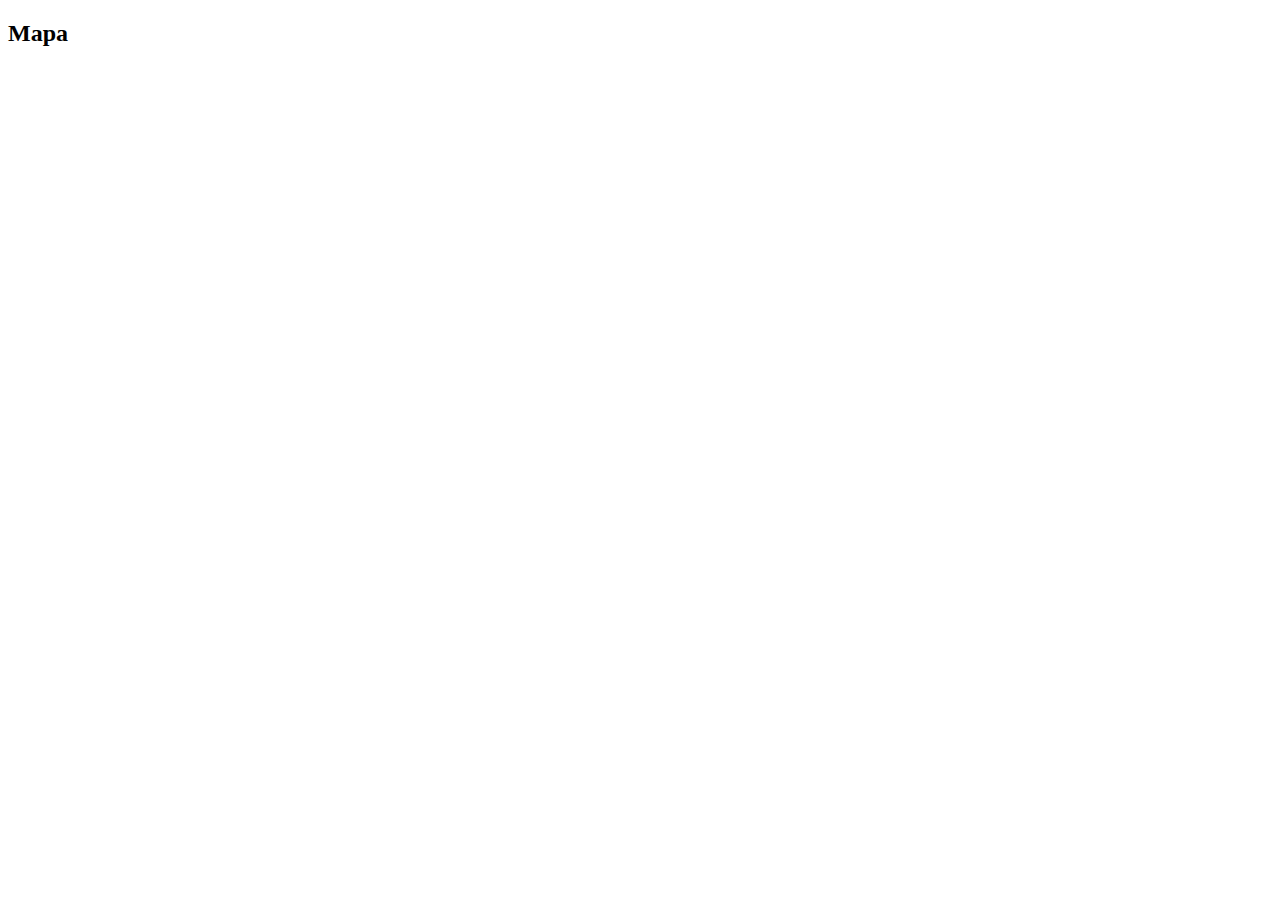
==== contacto.html @ c53cad23 "Estructura básica" ====
<!DOCTYPE html>
<html lang="en">
<head>
    <meta charset="UTF-8">
    <meta name="viewport" content="width=device-width, initial-scale=1.0">
    <title>Contacto</title>
</head>
<body>
    <h2>Mapa</h2>
    <iframe src="https://www.google.com/maps/embed?pb=!1m18!1m12!1m3!1d3284.0168881864242!2d-58.3841453251142!3d-34.603734457497524!2m3!1f0!2f0!3f0!3m2!1i1024!2i768!4f13.1!3m3!1m2!1s0x4aa9f0a6da5edb%3A0x11bead4e234e558b!2sObelisco!5e0!3m2!1ses-419!2sar!4v1696276902709!5m2!1ses-419!2sar" width="320" height="240" style="border:0;" allowfullscreen="" loading="lazy" referrerpolicy="no-referrer-when-downgrade"></iframe>
</body>
</html>
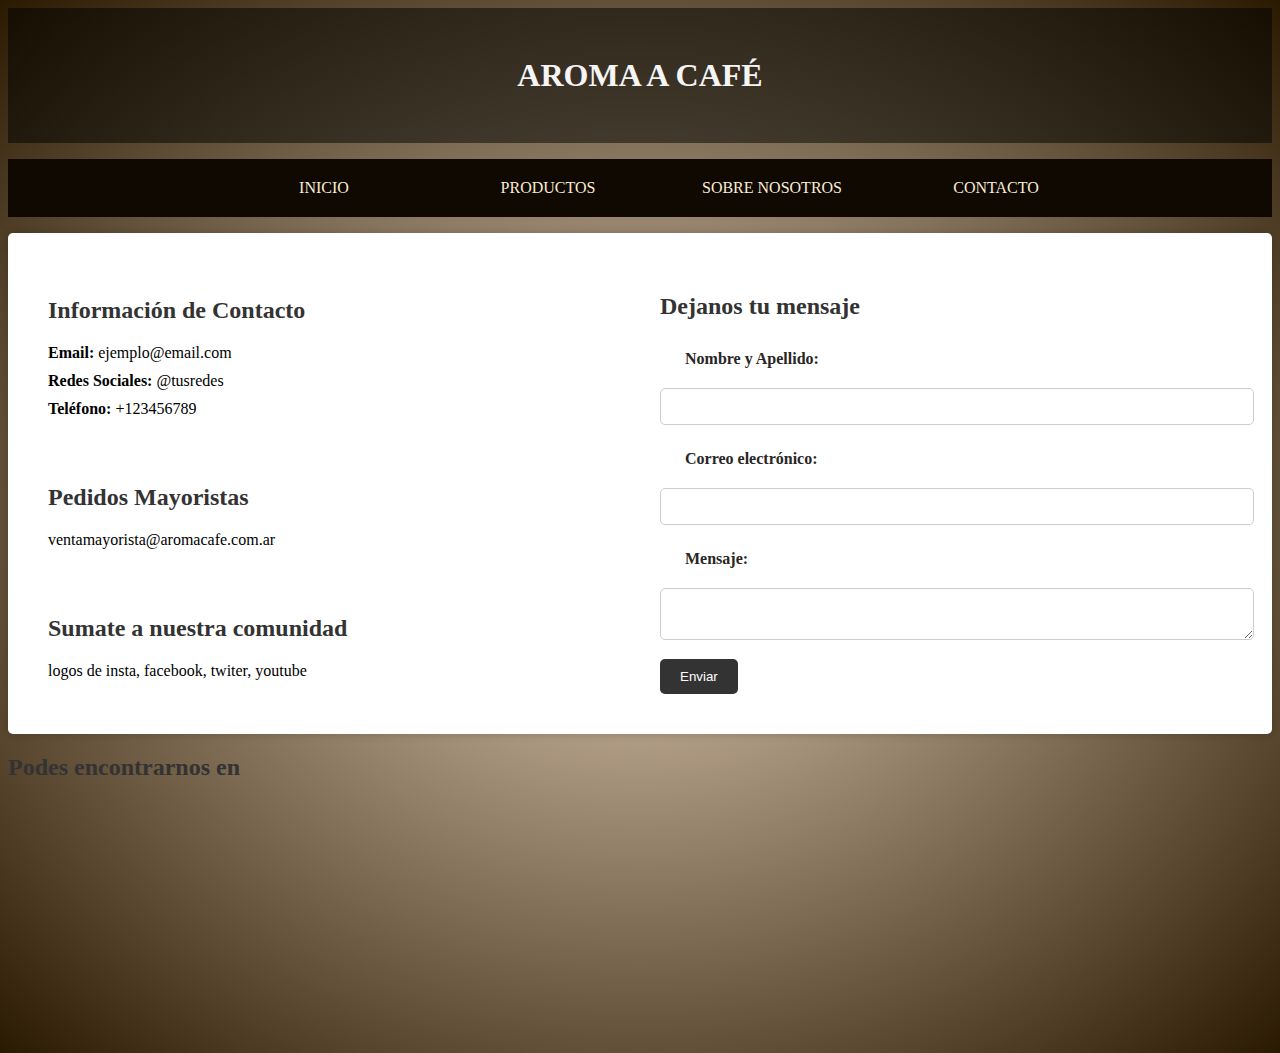
==== commit da2bd89a: "Update trabajo final" ====
--- a/contacto.html
+++ b/contacto.html
@@ -3,10 +3,71 @@
 <head>
     <meta charset="UTF-8">
     <meta name="viewport" content="width=device-width, initial-scale=1.0">
+    <link rel="STYLESHEET" href="./styles.css">
+    <link href="https://fonts.googleapis.com/css2?family=Play&display=swap" rel="stylesheet">
+    <script src="scripts.js"></script>
     <title>Contacto</title>
 </head>
 <body>
-    <h2>Mapa</h2>
+    <header>
+        <!-- MENU NAV  ------------------------------------------>
+        <div class="divHeader">
+            <div id="div1">
+                <h1>AROMA A CAFÉ</h1>
+            </div>
+            <nav id="nav">
+                <ul>
+                    <li><a href="index.html">INICIO</a></li>
+                    <li><a href="tienda.html">PRODUCTOS</a></li>
+                    <li><a href="nosotros.html">SOBRE NOSOTROS</a></li>
+                    <li><a href="contacto.html">CONTACTO</a></li>
+                </ul>
+            </nav>
+        </div>
+
+    </header>
+    <!-- FORMULARIO -->
+    <div class="container_form">
+        
+        <!-- iinformacion de la empresa a la derecha -->
+        <div class="contact-info">
+            <h2>Información de Contacto</h2>
+            <p><strong>Email:</strong> ejemplo@email.com</p>
+            <p><strong>Redes Sociales:</strong> @tusredes</p>
+            <p><strong>Teléfono:</strong> +123456789</p>
+            <br><br>
+            <h2>Pedidos Mayoristas</h2>
+            <p>ventamayorista@aromacafe.com.ar</p>
+            <br><br>
+            <h2>Sumate a nuestra comunidad</h2>
+            <p>logos de insta, facebook, twiter, youtube</p>
+        </div>
+        <!-- informacion del formulario a la izquierda -->
+        <div class="contact-form">
+            <form id="contact-form" onsubmit="return validacionForm()">
+                <h2>Dejanos tu mensaje</h2>
+                <div class="form-group">
+                    <label for="name">Nombre y Apellido:</label>
+                    <input type="text" id="name" name="name" required>
+                </div>
+                <div class="form-group">
+                    <label for="email">Correo electrónico:</label>
+                    <input type="email" id="email" name="email" required>
+                </div>
+                <div class="form-group">
+                    <label for="message">Mensaje:</label>
+                    <textarea id="message" name="message" required></textarea>
+                </div>
+                <button type="submit">Enviar</button>
+            </form>
+        </div>
+        
+    </div>
+
+
+
+    <!-- MAPA INTERACTIVO -->
+    <h2>Podes encontrarnos en</h2>
     <iframe src="https://www.google.com/maps/embed?pb=!1m18!1m12!1m3!1d3284.0168881864242!2d-58.3841453251142!3d-34.603734457497524!2m3!1f0!2f0!3f0!3m2!1i1024!2i768!4f13.1!3m3!1m2!1s0x4aa9f0a6da5edb%3A0x11bead4e234e558b!2sObelisco!5e0!3m2!1ses-419!2sar!4v1696276902709!5m2!1ses-419!2sar" width="320" height="240" style="border:0;" allowfullscreen="" loading="lazy" referrerpolicy="no-referrer-when-downgrade"></iframe>
 </body>
 </html>--- a/styles.css
+++ b/styles.css
@@ -0,0 +1,224 @@
+/* INDEX *********************************** */
+#div1{
+    background-image: linear-gradient(rgba(0,0,0, 0.5), rgba(0, 0, 0, 0.5)), url(./imágenes/granoscafe.jpeg);
+    background-size: cover;
+    background-position: center;
+    height: 15vh;
+    width: 100%;
+    color: whitesmoke;
+    
+    display: flex;
+    align-items: center;
+    justify-content: center;
+}
+
+#nav{
+    background-color: #0f0901;
+    width: 100%;
+    align-items: center;
+    text-align: center;
+}
+
+nav li:hover{
+    background-color: rgba(0, 0, 0, 0.589); 
+}
+/*ver con flex */
+nav li{      
+    display: inline-flex;
+}
+
+
+nav a{
+    text-decoration: none;
+    color: antiquewhite;
+    padding: 20px 20px;
+    width: 180px;
+}
+
+
+
+/* MAIN FORMATO COMUN ----------------------------------------- */
+body{
+    background: radial-gradient(#e4cfb8, #2b1a02);
+}
+
+
+/* *****************TIENDA *********************************************** */
+/* ----FORMULARIO DE REGIONES----------------------------------------------------------- */
+
+.container_regiones {
+            display: flex;
+    
+        }
+.container_regiones h2{
+            color: #f8f0f0;
+}
+        
+.region {
+            width: 33.33%;
+            height: 30vh;
+            display: flex;
+            align-items: center;
+            justify-content: center;
+            cursor: pointer;
+            border-radius: 10px;
+            box-shadow: 0 0 10px rgba(0, 0, 0, 0.2);
+            margin: 10 auto;
+            padding: 20px;           
+        
+        }
+        
+#sudamerica {
+            background-image: url(./archivos/sudamerica.webp);
+            background-size: cover;
+        }
+        
+#centroamerica {
+            background-image: url(./archivos/centroamerica.webp);
+            background-size: cover;
+        }
+        
+#africa {
+            background-image: url(./archivos/africa.jpeg);
+            background-size: cover; 
+        }
+        
+.region:hover {
+            background-color: rgba(0, 0, 0, 0.3); /* Fondo oscuro en hover */
+        }
+ 
+
+
+    /* Estilos para los botones de radio y etiquetas */
+
+label {
+    display: inline-block;
+    cursor: pointer;
+    padding: 10px 20px;
+    margin: 5px;
+    color: #f8f0f0; /* Color de texto blanco */
+    border-radius: 5px;
+    transition: background-color 0.3s ease;
+}
+
+/* Formato para el cuadro de clima API -------------------------------------------------*/
+.weather {
+    background-color: rgb(194, 172, 172);
+    padding: 10px;
+    border-radius: 10px;
+    margin-top: 20px;
+    max-width: 300px;
+    margin: 0 auto;
+    color: #474343;
+    text-align: center;
+}
+
+
+#weather-image {
+    display: block;
+    margin: 0 auto;
+    max-width: 100px;
+}
+
+
+/* Formatos para los productos -------------------------------------------------------------*/
+.producto {
+    width: 300px;
+    border: 1px solid black;
+    border-radius: 10px;
+    box-shadow: 0 0 10px #727272;
+    margin: 15px;
+    height: 600px;
+}
+
+.producto img {
+    width: 100%;
+    height: 40%;
+    border-radius: 10px 10px 0px 0px;
+}
+
+.texto-producto {
+    padding: 10px;
+}
+
+
+.productos-container p {
+    padding: 10px 0px;
+}
+
+.productos-container {
+    display: flex;
+    flex-flow: row wrap;
+    justify-content: center;
+    
+}
+
+
+/* ***********formatos para el form de pagina contacto */
+
+.container_form {
+    display: flex;
+    justify-content: center; /* Centrar horizontalmente el contenido */
+    align-items: center; /* Centrar verticalmente el contenido */
+    background-color: #fff;
+    border-radius: 5px;
+    box-shadow: 0 0 10px rgba(0, 0, 0, 0.2);
+    padding: 20px; /* Ajusta el relleno según tus necesidades */
+    max-width: 100%; /* Limita el ancho máximo del contenedor */
+}
+
+.contact-info {
+    flex: 1; /* Toma el espacio disponible a la izquierda */
+    padding: 20px; /* Ajusta el relleno según tus necesidades */
+}
+
+.contact-form {
+    flex: 1; /* Toma el espacio disponible a la derecha */
+    padding: 20px; /* Ajusta el relleno según tus necesidades */
+}
+
+h2 {
+    color: #333;
+    font-size: 24px;
+}
+
+.contact-info p {
+    margin: 10px 0;
+}
+
+/* ----------estilo para el formulario contacto ------------------- */
+label[for="name"], label[for="email"], label[for="message"] {
+    color: rgb(41, 38, 38);
+}
+
+.form-group {
+    margin: 10px 0;
+}
+
+label {
+    display: block;
+    font-weight: bold;
+}
+
+input[type="text"],
+input[type="email"],
+textarea {
+    width: 100%;
+    padding: 10px;
+    margin: 5px 0;
+    border: 1px solid #ccc;
+    border-radius: 5px;
+}
+
+button {
+    background-color: #333;
+    color: #fff;
+    padding: 10px 20px;
+    border: none;
+    border-radius: 5px;
+    cursor: pointer;
+}
+
+button:hover {
+    background-color: #555;
+}
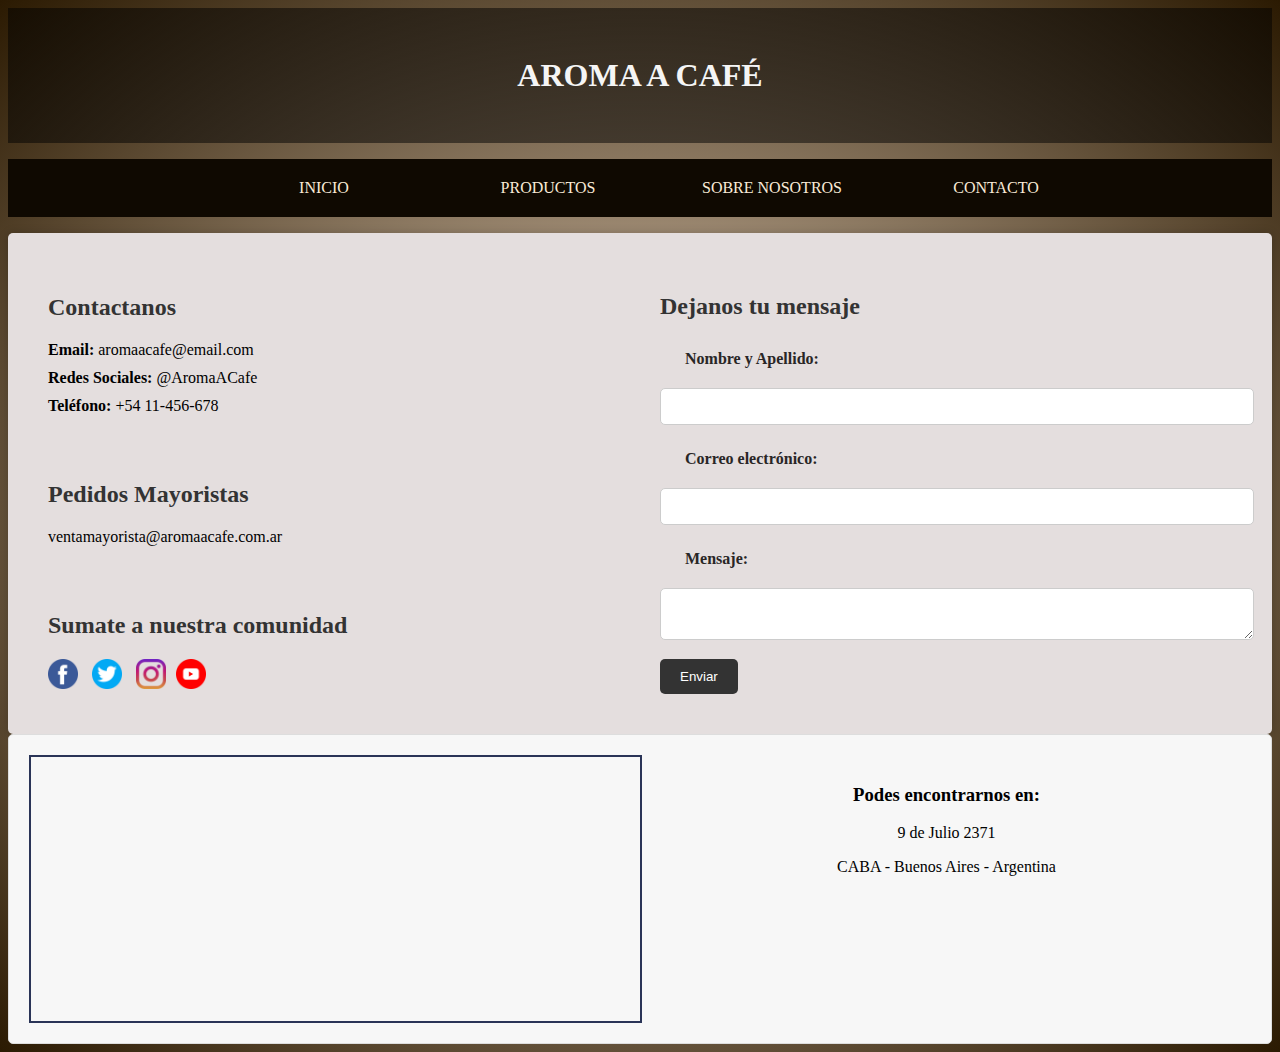
==== commit f143b093: "upload" ====
--- a/contacto.html
+++ b/contacto.html
@@ -31,16 +31,30 @@
         
         <!-- iinformacion de la empresa a la derecha -->
         <div class="contact-info">
-            <h2>Información de Contacto</h2>
-            <p><strong>Email:</strong> ejemplo@email.com</p>
-            <p><strong>Redes Sociales:</strong> @tusredes</p>
-            <p><strong>Teléfono:</strong> +123456789</p>
+            <h2>Contactanos</h2>
+            <p><strong>Email:</strong> aromaacafe@email.com</p>
+            <p><strong>Redes Sociales:</strong> @AromaACafe</p>
+            <p><strong>Teléfono:</strong> +54 11-456-678</p>
             <br><br>
             <h2>Pedidos Mayoristas</h2>
-            <p>ventamayorista@aromacafe.com.ar</p>
+            <p>ventamayorista@aromaacafe.com.ar</p>
             <br><br>
             <h2>Sumate a nuestra comunidad</h2>
-            <p>logos de insta, facebook, twiter, youtube</p>
+            <div class="redes-sociales">
+                <a href="https://www.facebook.com/" target="_blank">
+                    <img src="./archivos/facebook.png" alt="Facebook">
+                </a>
+                <a href="https://twitter.com/" target="_blank">
+                    <img src="./archivos/twiter.png" alt="Twitter">
+                </a>
+                <a href="https://www.instagram.com/" target="_blank">
+                    <img src="./archivos/instagram.png" alt="Instagram">
+                <a href="https://www.youtube.com/" target="_blank">
+                    <img src="./archivos/youtube.png" alt="Instagram">
+                </a>
+            </div>
+<!-- Agrega más enlaces a otras redes sociales si es necesario -->
+
         </div>
         <!-- informacion del formulario a la izquierda -->
         <div class="contact-form">
@@ -65,9 +79,19 @@
     </div>
 
 
+    <div class="mapa-container">
+        <div class="mapa">
+        <!-- MAPA INTERACTIVO -->
+            
+            <iframe src="https://www.google.com/maps/embed?pb=!1m18!1m12!1m3!1d3284.0168881864242!2d-58.3841453251142!3d-34.603734457497524!2m3!1f0!2f0!3f0!3m2!1i1024!2i768!4f13.1!3m3!1m2!1s0x4aa9f0a6da5edb%3A0x11bead4e234e558b!2sObelisco!5e0!3m2!1ses-419!2sar!4v1696276902709!5m2!1ses-419!2sar" width="320" height="240" style="border:0;" allowfullscreen="" loading="lazy" referrerpolicy="no-referrer-when-downgrade"></iframe>
+        </div>
+        <div class="mapa-info">
+            <h3>Podes encontrarnos en:</h3>
+            <p>9 de Julio 2371</p>
+            <p>CABA - Buenos Aires - Argentina</p>
+        </div>
+    </div>  
 
-    <!-- MAPA INTERACTIVO -->
-    <h2>Podes encontrarnos en</h2>
-    <iframe src="https://www.google.com/maps/embed?pb=!1m18!1m12!1m3!1d3284.0168881864242!2d-58.3841453251142!3d-34.603734457497524!2m3!1f0!2f0!3f0!3m2!1i1024!2i768!4f13.1!3m3!1m2!1s0x4aa9f0a6da5edb%3A0x11bead4e234e558b!2sObelisco!5e0!3m2!1ses-419!2sar!4v1696276902709!5m2!1ses-419!2sar" width="320" height="240" style="border:0;" allowfullscreen="" loading="lazy" referrerpolicy="no-referrer-when-downgrade"></iframe>
+
 </body>
 </html>--- a/styles.css
+++ b/styles.css
@@ -101,16 +101,18 @@
     transition: background-color 0.3s ease;
 }
 
+
 /* Formato para el cuadro de clima API -------------------------------------------------*/
 .weather {
-    background-color: rgb(194, 172, 172);
+    background-color: #2A3457;
     padding: 10px;
     border-radius: 10px;
     margin-top: 20px;
-    max-width: 300px;
+    width: 500px;
     margin: 0 auto;
-    color: #474343;
+    color: #111214;
     text-align: center;
+    transition: all 2s;
 }
 
 
@@ -119,6 +121,12 @@
     margin: 0 auto;
     max-width: 100px;
 }
+
+.weather:hover{
+    background: #A4A4BF;
+    width: 100%;
+    color: #0f0901;
+    font-weight: bolder;}
 
 
 /* Formatos para los productos -------------------------------------------------------------*/
@@ -129,6 +137,7 @@
     box-shadow: 0 0 10px #727272;
     margin: 15px;
     height: 600px;
+    background-color: #F1E0D6;
 }
 
 .producto img {
@@ -160,13 +169,20 @@
     display: flex;
     justify-content: center; /* Centrar horizontalmente el contenido */
     align-items: center; /* Centrar verticalmente el contenido */
-    background-color: #fff;
+    background-color: #e4dede;  /*cambiar fondo contenedor form*/
     border-radius: 5px;
     box-shadow: 0 0 10px rgba(0, 0, 0, 0.2);
-    padding: 20px; /* Ajusta el relleno según tus necesidades */
+    padding: 20px; 
     max-width: 100%; /* Limita el ancho máximo del contenedor */
-}
-
+    transition: all 2s;
+}
+/* aqui agrego transiciones al contenedor cuando paso el mouse */
+
+.container-form:hover{
+    background: linear-gradient(#000a);
+    transition: all 2s;
+    
+}
 .contact-info {
     flex: 1; /* Toma el espacio disponible a la izquierda */
     padding: 20px; /* Ajusta el relleno según tus necesidades */
@@ -222,3 +238,38 @@
 button:hover {
     background-color: #555;
 }
+
+
+/* formatos para las redes sociales  */
+.redes-sociales a {
+    display: inline-block;
+    margin-right: 10px; /* Espacio entre los iconos */
+}
+
+.redes-sociales img {
+    width: 30px; /* Tamaño de los iconos */
+    height: 30px;
+}
+
+/* formato para mapa, direccion y medios de pago */
+.mapa-container {
+    display: flex;
+    justify-content: space-between;
+    background: #f7f7f7;
+    padding: 20px;
+    border: 1px solid #ddd;
+    border-radius: 5px;
+}
+
+.mapa {
+    flex: 1;
+    padding: 10px;
+    border: 2px solid #2A3457;
+    
+}
+
+.mapa-info {
+    flex: 1;
+    padding: 10px;
+    text-align: center;
+}